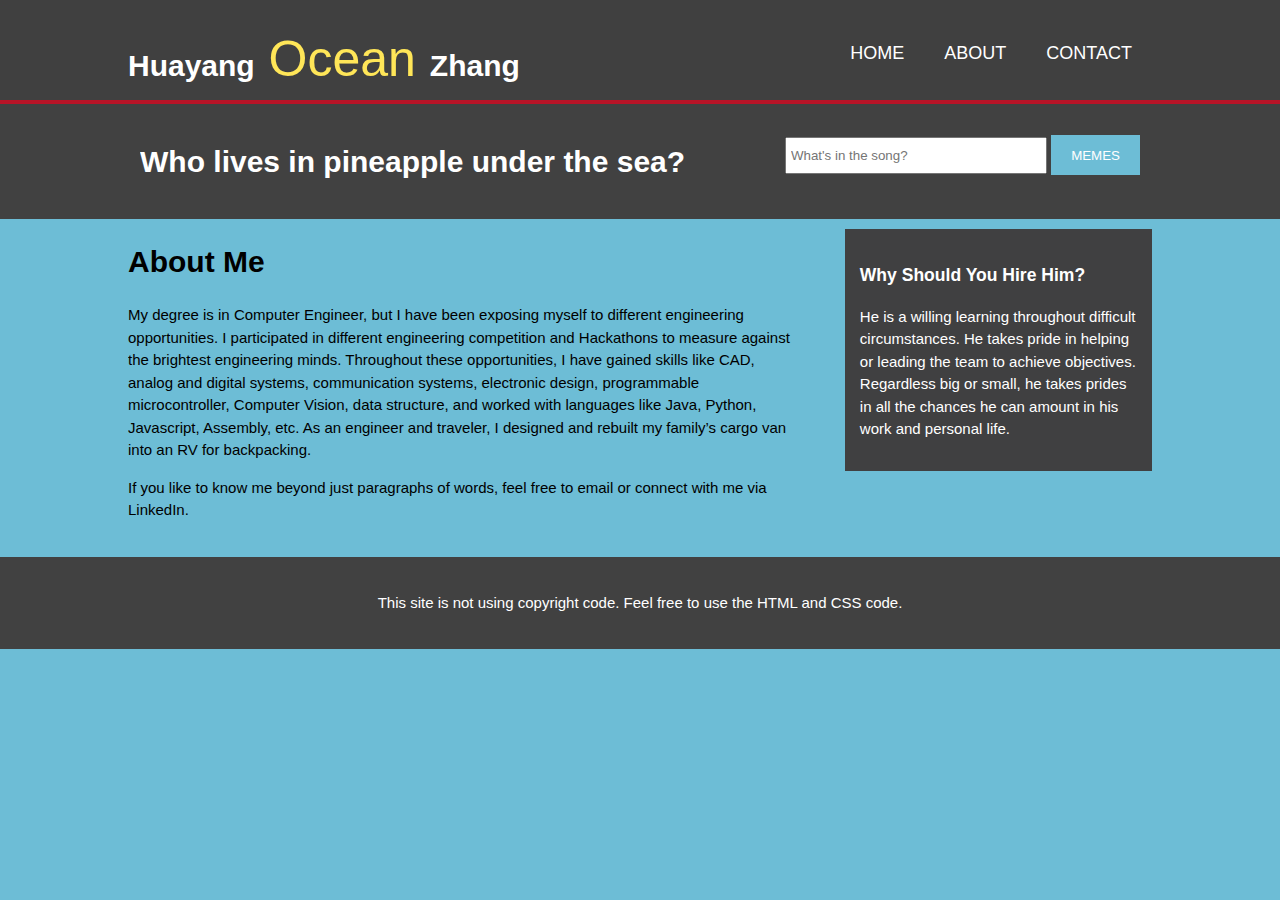
==== about.html @ 23830123 "Add files via upload" ====
<!DOCTYPE html>
<html>
  <head>
    <meta charset="utf-8">
    <meta name="viewport" cotent="width=device-width">
    <meta name="description" cotent="Computer/Eletrical Engineering professional work experience showcase">
    <meta name="keywords" content="website, electrical engineer, ee, cs">
    <meta name="author" content="Ocean">
    <title>Ocean's Professional Website | About</title>
    <link rel="stylesheet" href="./css/style.css">
  </head>
  <body>
    <header>
      <div class="container">
        <div id="branding">
          <h1>Huayang<span class="highlight"> Ocean </span> Zhang</h1>
        </div>
        <nav>
          <ul>
            <li><a href="index.html">Home</a></li>
            <li><a href="about.html">About</a></li>
            <li><a href="services.html">Contact</a></li>
          </ul>
      </div>
    </header>

    <section id="newsletter">
      <div class="container">
        <h1>Who lives in pineapple under the sea?</h1>
        <form>
          <input type="email" placeholder="What's in the song?">
          <button type="submit" class="button_1">MEMES</button>
        </form>
      </div>
    </section>

    <section id="main">
      <div class="container">
        <article id="main-col">
          <h1 class="page-title">About Me</h1>
          <p>My degree is in Computer Engineer, but I have been exposing myself to different engineering opportunities. I participated in different engineering competition and Hackathons to measure against the brightest engineering minds. Throughout these opportunities, I have gained skills like CAD, analog and digital systems, communication systems, electronic design, programmable microcontroller, Computer Vision, data structure, and worked with languages like Java, Python, Javascript, Assembly, etc. As an engineer and traveler, I designed and rebuilt my family’s cargo van into an RV for backpacking.</p>
          <p>If you like to ​know​ ​me​ ​beyond​ ​just​ ​paragraphs​ ​of​ ​words, feel free to email or connect with me via LinkedIn.</p>
        </article>
        <aside id="sidebar">
          <div class="dark">
            <h3>Why Should You Hire Him?</h3>
            <p>He is a willing learning throughout difficult circumstances. He takes pride in helping or leading the team to achieve objectives. Regardless big or small, he takes prides in all the chances he can amount in his work and personal life.</p>
          </div>
        </aside>
      </div>
    </section>

    <footer>
      <p>This site is not using copyright code. Feel free to use the HTML and CSS code. </p>
    </footer>
  </body>
</html>
---- css/style.css ----
body{
  font: 15px/1.5 Arial, Helvetica, sans-serif;
  padding:0;
  margin:0;
  background-color:#6DBDD6;
}


/*global **/
.container{
  width:80%;
  margin:auto;
  overflow:hidden;
}

ul{
  margin:0;
  padding:0;
}

.button_1{
  height:40px;
  background:#6DBDD6;
  border:0;
  padding-left: 20px;
  padding-right:20px;
  color:#ffffff;
}

.dark{
  padding:15px;
  background:#404041;
  color:#FFFFFF;
  margin-top:10px;
  margin-bottom:10px;
}

/* Header **/
header{
  background:#404040;
  color:#ffffff;
  padding-top:30px;
  min-height:70px;
  border-bottom:#B71427 4px solid;
}

header a{
  color:#ffffff;
  text-decoration:none;
  text-transform:uppercase;
  font-size:18px;
}

header li{
  float:left;
  display:inline;
  padding: 0 20px 0 20px;
}

header #branding{
  float:left;
}

header #branding h1{
  margin:0;
}

header nav{
  float:right;
  margin-top:10px;
}

header .highlight, header .current a{
  color:#FFE658;
  font-weight:bold;
  font:50px Arial;
}

header a:hover{
  color:#CCCCCC;
  font-weight:bold;
}

/* Showcase*/
#showcase{
  min-height:640px;

  background:url('../image/showcase2.jpg') no-repeat -260px;
  background-size: 130% 130%;
  text-align: center;

}

#showcase h1{
  margin-top:60px;
  font-size:60px;
  margin-bottom: 220px;
  color:#404040;
}

#showcase h2{
  font-sze:40px;
  color:#FFFFFF;
}

#showcase p{
  font-sze:20px;
  color:#FFFFFF;
}

/* newsletter */

#newsletter{
  padding:15px;
  color:#ffffff;
  background:#414141;
}

#newsletter h1{
  float:left;
}

#newsletter form {
  float:right;
  margin-top:16px;
}

#newsletter input[type="email"]{
  padding:4px;
  height:25px;
  width:250px;
}

/* Boxes */
#boxes{
  margin-top:20px;
}

#boxes .box{
  float:left;
  text-align: center;
  width:30%;
  padding:10px;
}

#boxes .box img{
  height:180px;
}

/* Sidebar */
aside#sidebar{
  float:right;
  width: 30%;
}

/* main in About Me */
article#main-col{
  float:left;
  width: 65%;
}


footer{
  padding:20px;
  margin-top:20px;
  color:#ffffff;
  background-color:#414141;
  text-align: center;
}

/* Media Queries */
@media(max-width: 768px){
  header #branding,
  header nav,
  header nav li,
  #newsletter h1,
  #newsletter form,
  #boxes .box,
  article#main-col,
  aside#sidebar{
    float:none;
    text-align: :center;
    width:100%;
  }

  header{
    padding-bottom:20px;
  }

  #showcase h1{
    margin-top:40px;
  }

  #newsletter button{
    display:block;
    width:100%;
  }

  #newsletter form input[type="email"]{
    width:100%;
    margin-bottom:5px;
  }
}
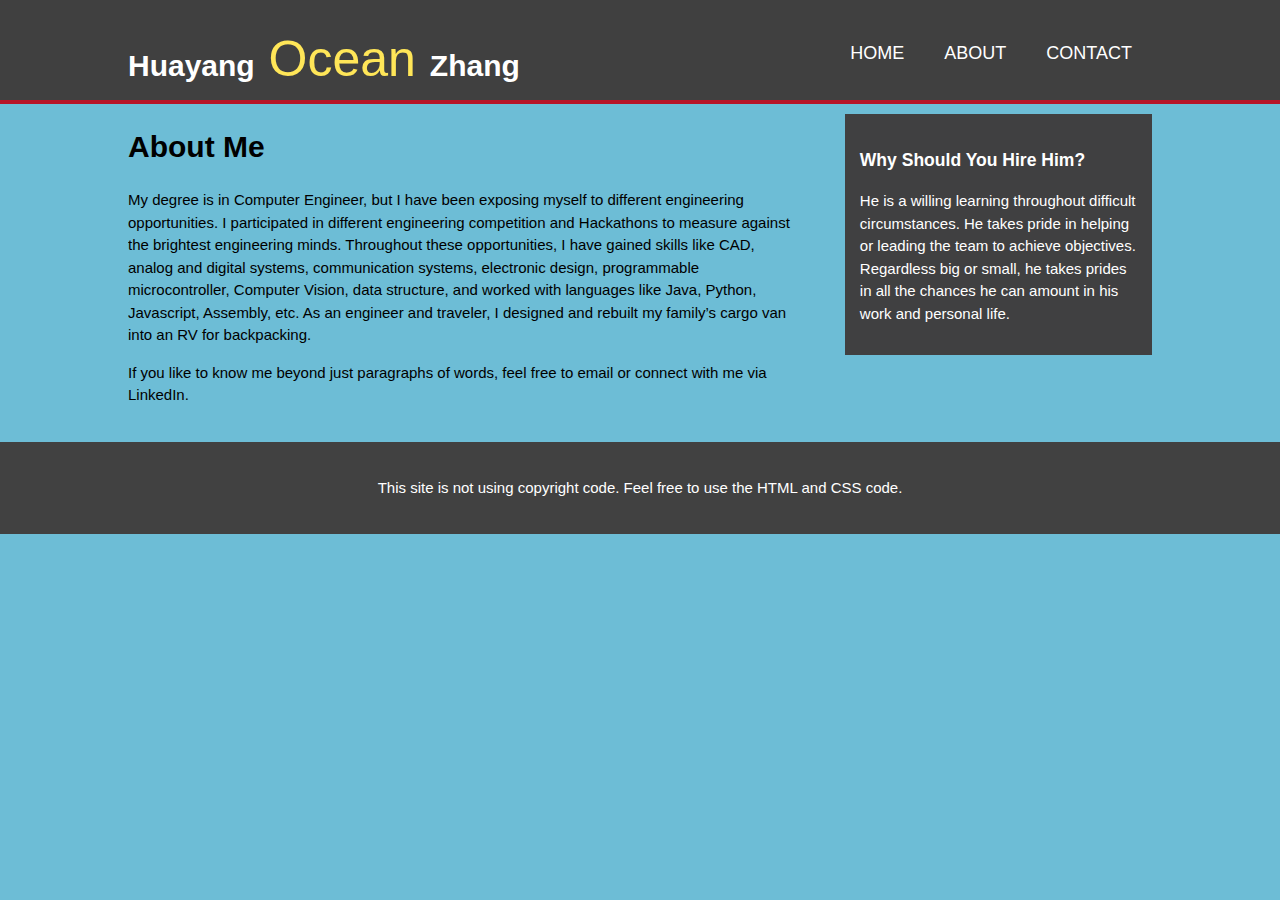
==== commit b6f465d3: "new school page added" ====
--- a/about.html
+++ b/about.html
@@ -24,6 +24,7 @@
       </div>
     </header>
 
+<!--
     <section id="newsletter">
       <div class="container">
         <h1>Who lives in pineapple under the sea?</h1>
@@ -33,7 +34,7 @@
         </form>
       </div>
     </section>
-
+-->
     <section id="main">
       <div class="container">
         <article id="main-col">
--- a/css/style.css
+++ b/css/style.css
@@ -85,8 +85,8 @@
 #showcase{
   min-height:640px;
 
-  background:url('../image/showcase2.jpg') no-repeat -260px;
-  background-size: 130% 130%;
+  background:url('../image/showcase2.jpg') no-repeat -400px;
+  background-size: 160% 150%;
   text-align: center;
 
 }
@@ -145,6 +145,28 @@
 
 #boxes .box img{
   height:180px;
+}
+
+/* School Boxes */
+#schoolboxes{
+  margin-top:80px;
+  margin-bottom:100px;
+}
+
+#schoolboxes .schoolbox{
+  float:center;
+  text-align: center;
+  width:100%;
+  padding:10px;
+}
+
+#schoolboxes .schoolbox img{
+  width:500px;
+  height:400px;
+}
+
+#schoolbox p{
+  font-sze:40px;
 }
 
 /* Sidebar */
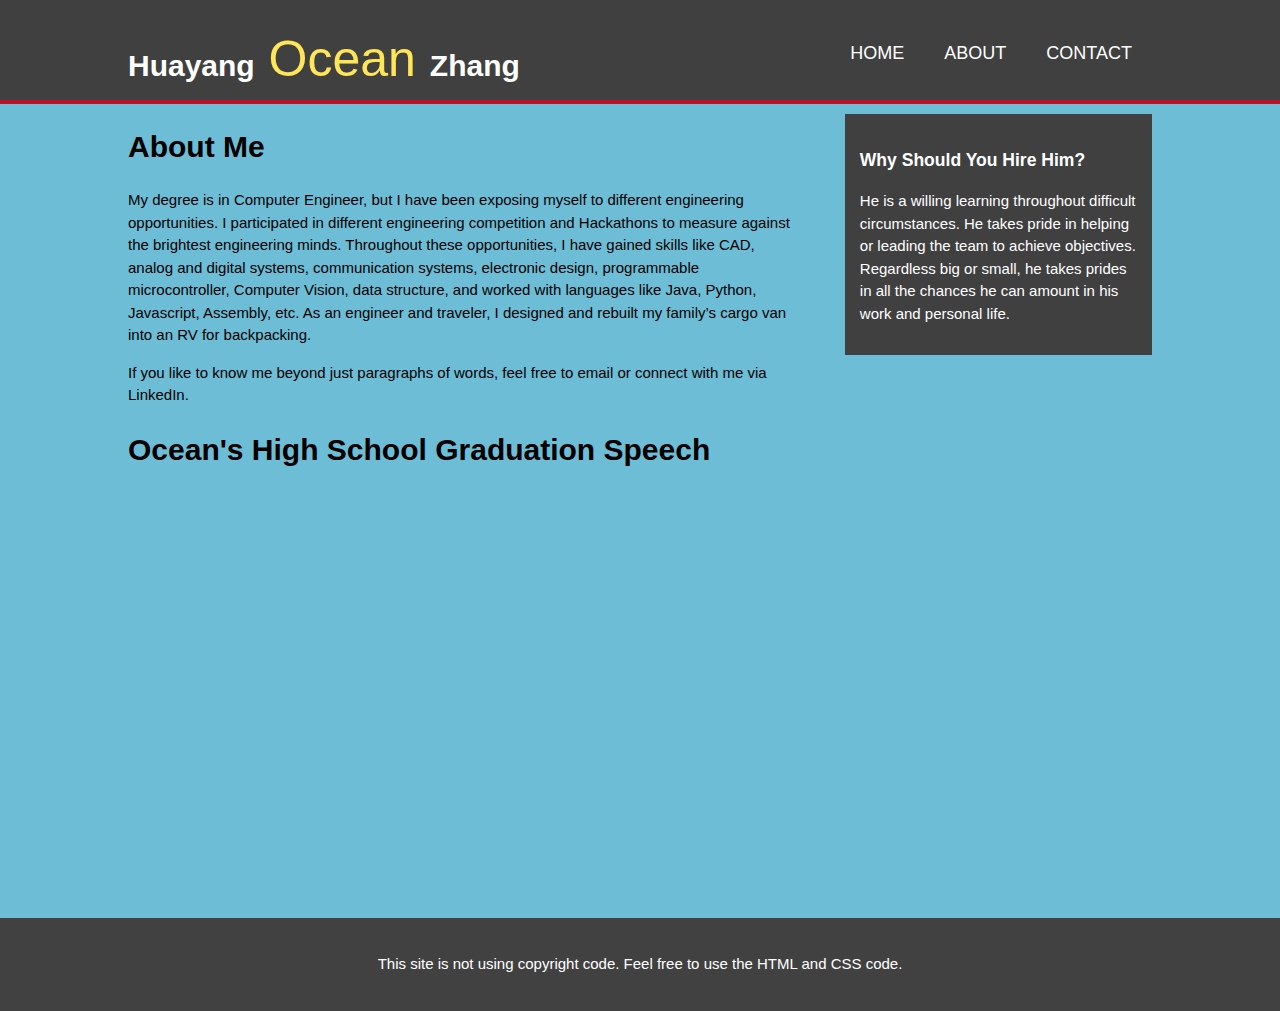
==== commit ee932671: "test run for professional and hobby page" ====
--- a/about.html
+++ b/about.html
@@ -39,8 +39,10 @@
       <div class="container">
         <article id="main-col">
           <h1 class="page-title">About Me</h1>
-          <p>My degree is in Computer Engineer, but I have been exposing myself to different engineering opportunities. I participated in different engineering competition and Hackathons to measure against the brightest engineering minds. Throughout these opportunities, I have gained skills like CAD, analog and digital systems, communication systems, electronic design, programmable microcontroller, Computer Vision, data structure, and worked with languages like Java, Python, Javascript, Assembly, etc. As an engineer and traveler, I designed and rebuilt my family’s cargo van into an RV for backpacking.</p>
-          <p>If you like to ​know​ ​me​ ​beyond​ ​just​ ​paragraphs​ ​of​ ​words, feel free to email or connect with me via LinkedIn.</p>
+          <p>    My degree is in Computer Engineer, but I have been exposing myself to different engineering opportunities. I participated in different engineering competition and Hackathons to measure against the brightest engineering minds. Throughout these opportunities, I have gained skills like CAD, analog and digital systems, communication systems, electronic design, programmable microcontroller, Computer Vision, data structure, and worked with languages like Java, Python, Javascript, Assembly, etc. As an engineer and traveler, I designed and rebuilt my family’s cargo van into an RV for backpacking.</p>
+          <p>    If you like to ​know​ ​me​ ​beyond​ ​just​ ​paragraphs​ ​of​ ​words, feel free to email or connect with me via LinkedIn.</p>
+          <h1 class="page-title">Ocean's High School Graduation Speech</h1>
+          <iframe width="711" height="400" src="https://www.youtube.com/embed/TONNTYAY5n4" frameborder="0" gesture="media" allow="encrypted-media" allowfullscreen></iframe>
         </article>
         <aside id="sidebar">
           <div class="dark">
@@ -50,7 +52,6 @@
         </aside>
       </div>
     </section>
-
     <footer>
       <p>This site is not using copyright code. Feel free to use the HTML and CSS code. </p>
     </footer>
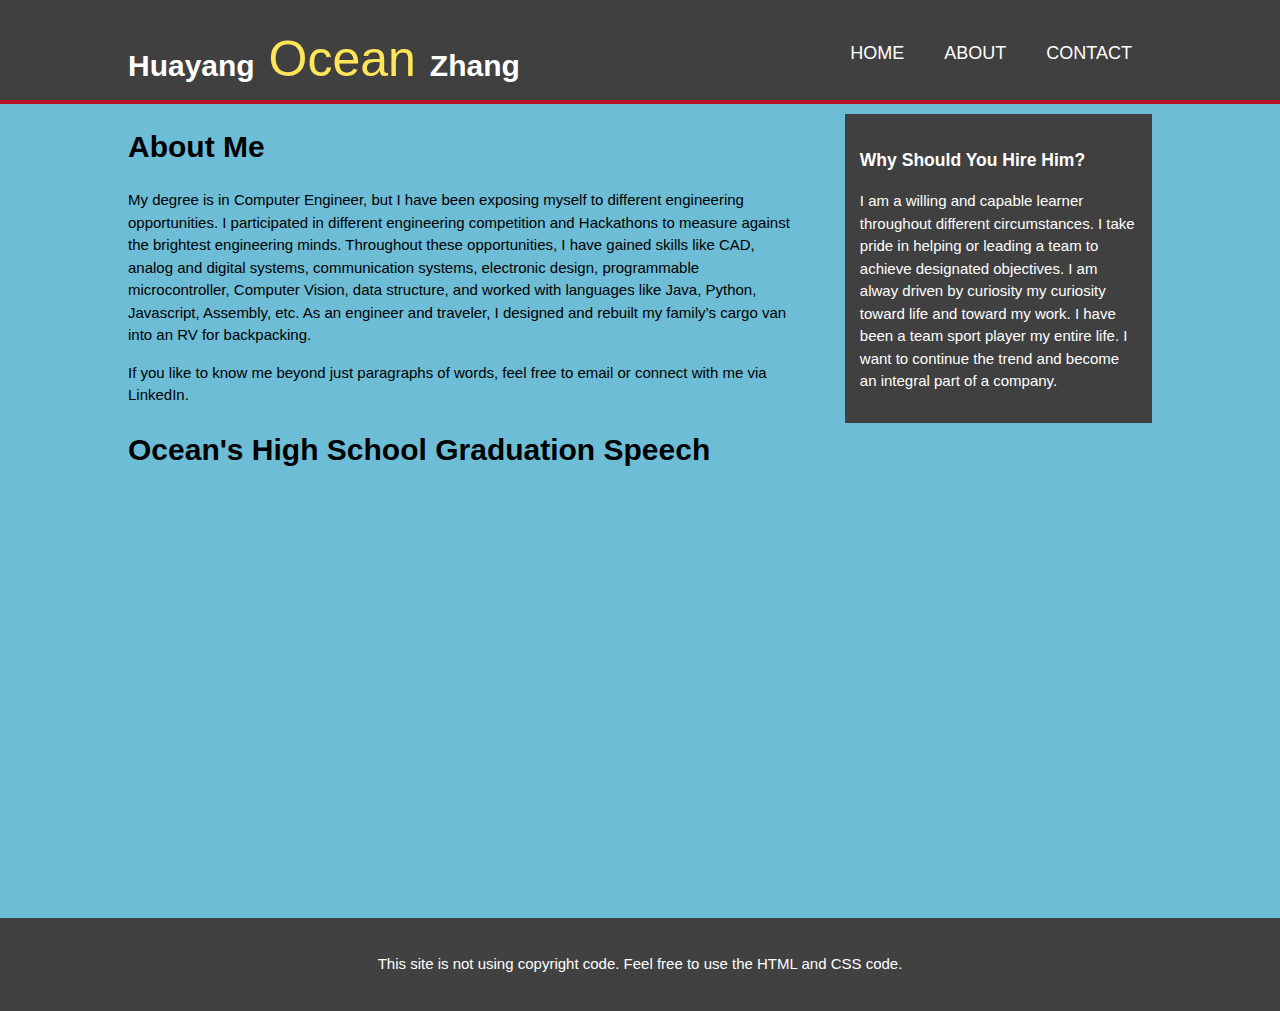
==== commit dc36bb03: "Change the links in the Contact page" ====
--- a/about.html
+++ b/about.html
@@ -47,7 +47,7 @@
         <aside id="sidebar">
           <div class="dark">
             <h3>Why Should You Hire Him?</h3>
-            <p>He is a willing learning throughout difficult circumstances. He takes pride in helping or leading the team to achieve objectives. Regardless big or small, he takes prides in all the chances he can amount in his work and personal life.</p>
+            <p>I am a willing and capable learner throughout different circumstances. I take pride in helping or leading a team to achieve designated objectives. I am alway driven by curiosity my curiosity toward life and toward my work. I have been a team sport player my entire life. I want to continue the trend and become an integral part of a company.</p>
           </div>
         </aside>
       </div>
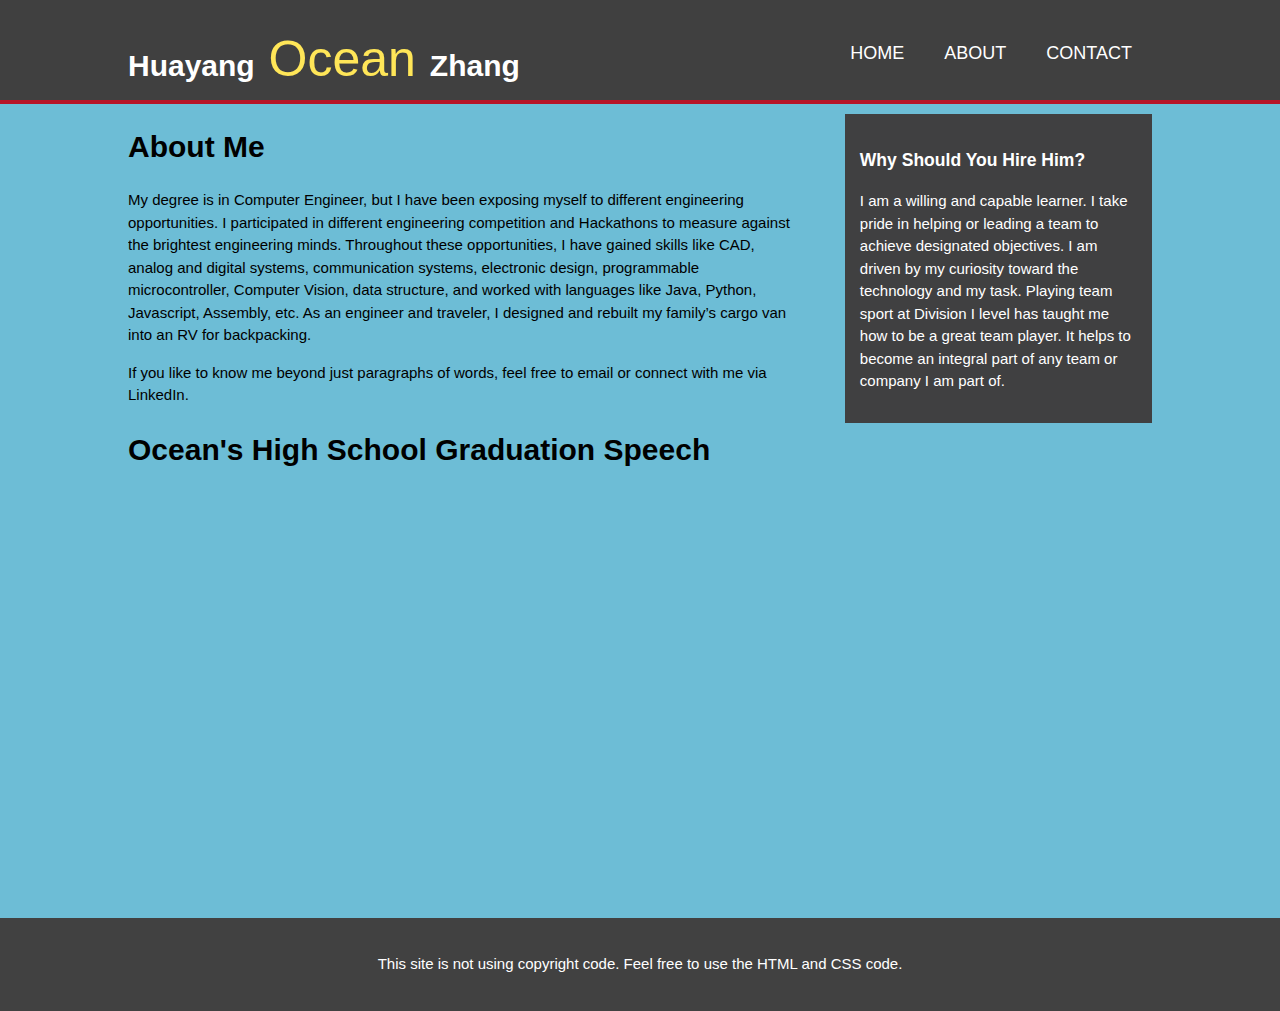
==== commit b170fcfb: "Not using links for contacts" ====
--- a/about.html
+++ b/about.html
@@ -47,7 +47,7 @@
         <aside id="sidebar">
           <div class="dark">
             <h3>Why Should You Hire Him?</h3>
-            <p>I am a willing and capable learner throughout different circumstances. I take pride in helping or leading a team to achieve designated objectives. I am alway driven by curiosity my curiosity toward life and toward my work. I have been a team sport player my entire life. I want to continue the trend and become an integral part of a company.</p>
+            <p>I am a willing and capable learner. I take pride in helping or leading a team to achieve designated objectives. I am driven by my curiosity toward the technology and my task. Playing team sport at Division I level has taught me how to be a great team player. It helps to become an integral part of any team or company I am part of.</p>
           </div>
         </aside>
       </div>
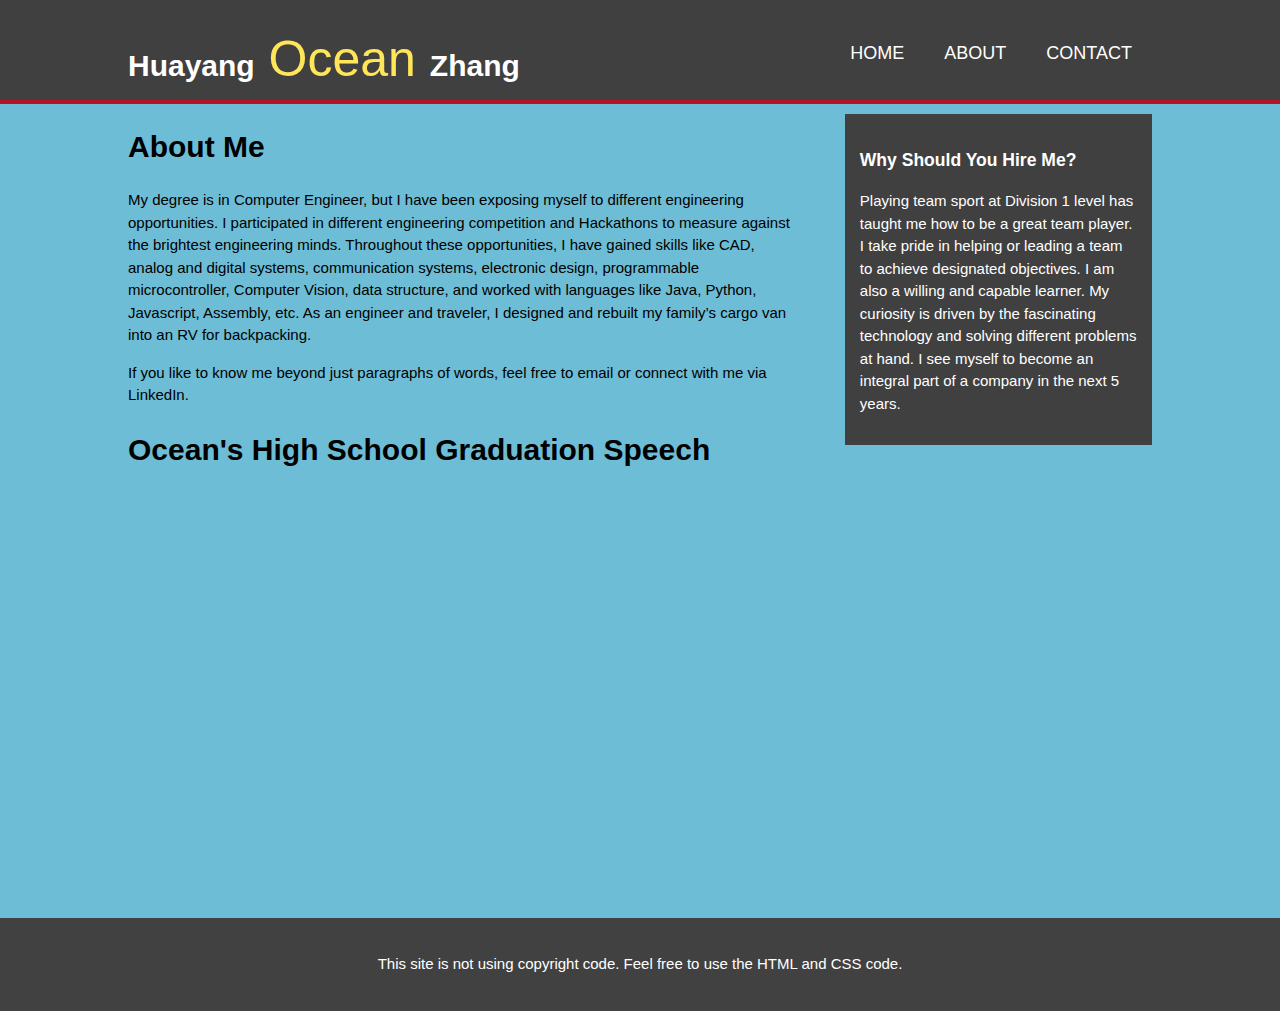
==== commit c7b5f3c7: "Not using links for contacts" ====
--- a/about.html
+++ b/about.html
@@ -46,8 +46,8 @@
         </article>
         <aside id="sidebar">
           <div class="dark">
-            <h3>Why Should You Hire Him?</h3>
-            <p>I am a willing and capable learner. I take pride in helping or leading a team to achieve designated objectives. I am driven by my curiosity toward the technology and my task. Playing team sport at Division I level has taught me how to be a great team player. It helps to become an integral part of any team or company I am part of.</p>
+            <h3>Why Should You Hire Me?</h3>
+            <p>Playing team sport at Division 1 level has taught me how to be a great team player. I take pride in helping or leading a team to achieve designated objectives. I am also a willing and capable learner. My curiosity is driven by the fascinating technology and solving different problems at hand. I see myself to become an integral part of a company in the next 5 years. </p>
           </div>
         </aside>
       </div>
